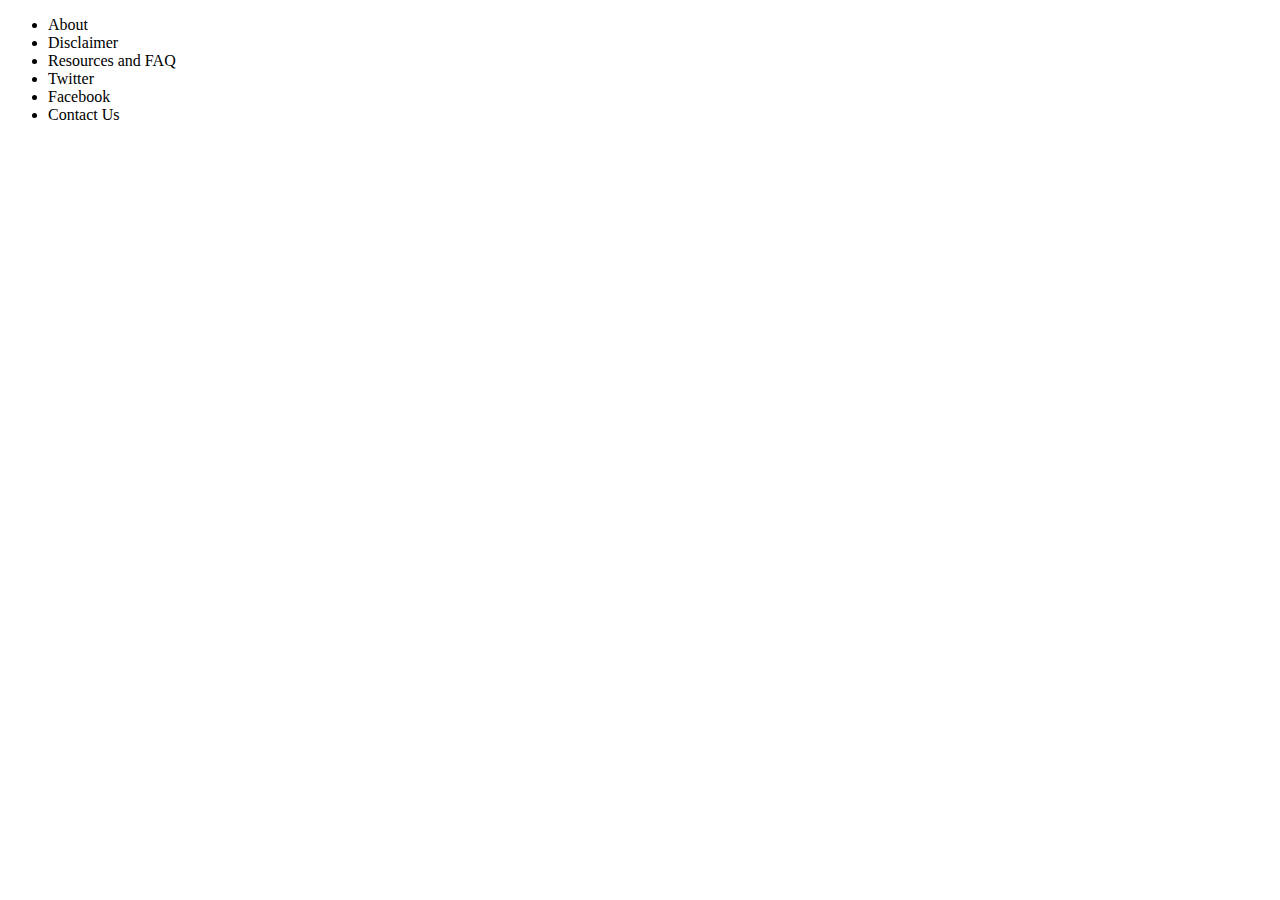
==== index.html @ 75f0113f "Seller Home update" ====
<!DOCTYPE html><html lang="en"><head><meta charset="utf-8"><meta name="viewport" content="width=device-width,initial-scale=1"><link href="https://fonts.googleapis.com/css?family=Lato: 100,300,400,700|Luckiest+Guy|Oxygen:300,400" rel="stylesheet"><link href="https://fonts.googleapis.com/css?family=Amatic+SC|Raleway:100,200,300,400,500,600,700,800,900" rel="stylesheet"><meta http-equiv="Content-Security-Policy" content="script-src 'self' 'sha256-wod2pU8z0nyNucf0rFAMhaiMH33A452rZdtx+s92y38='"><title>Escrow My Ether</title><link href="/static/css/main.64219213.css" rel="stylesheet"></head><body><div id="body"><div id="root"></div></div><script type="text/javascript" src="/static/js/main.927d765a.js"></script></body><footer><ul class="footer-ul"><li class="footer-li">About</li><li class="footer-li">Disclaimer</li><li class="footer-li">Resources and FAQ</li><li class="footer-li">Twitter</li><li class="footer-li">Facebook</li><li class="footer-li">Contact Us</li></ul></footer></html>
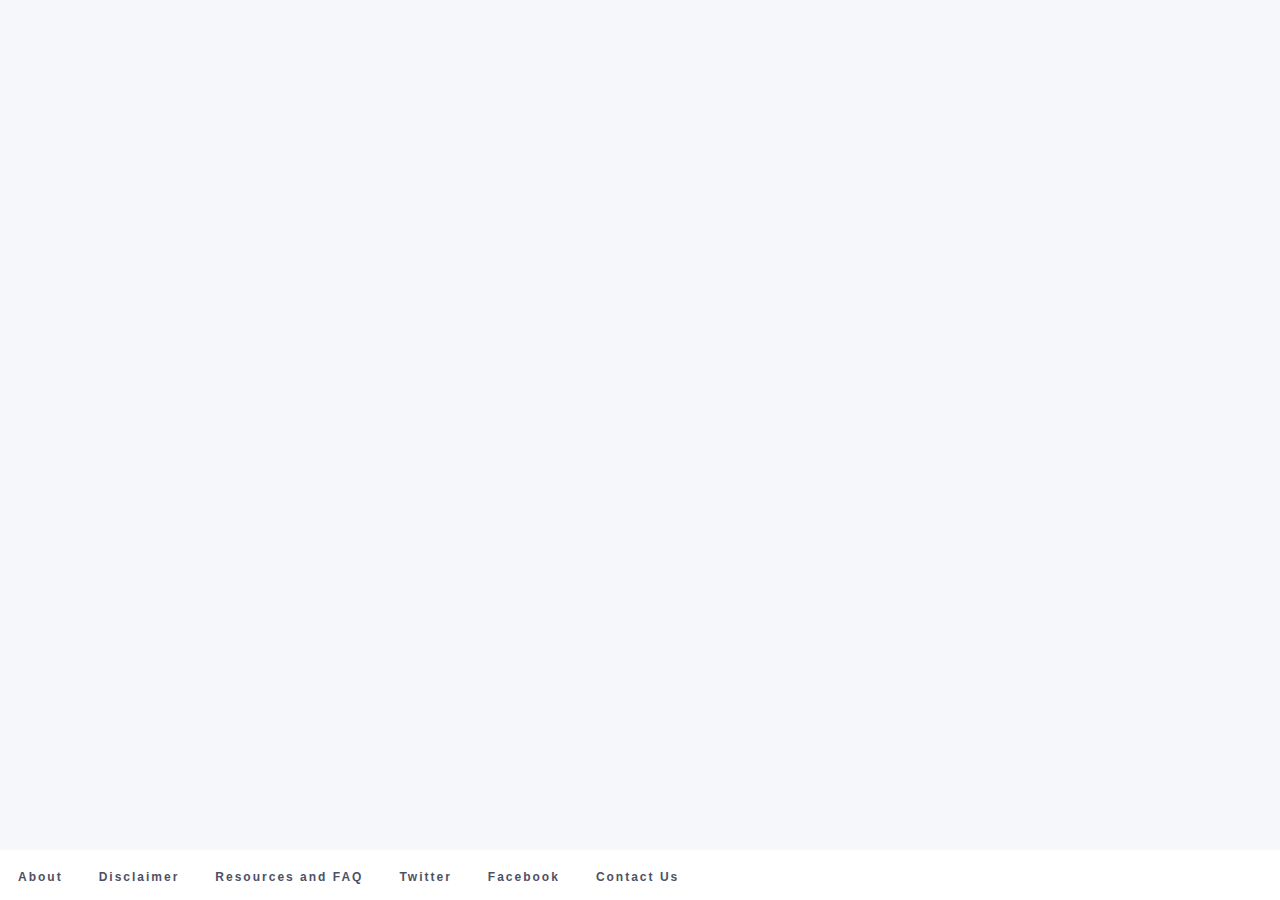
==== commit 59f09e05: "z" ====
--- a/index.html
+++ b/index.html
@@ -1 +1 @@
-<!DOCTYPE html><html lang="en"><head><meta charset="utf-8"><meta name="viewport" content="width=device-width,initial-scale=1"><link href="https://fonts.googleapis.com/css?family=Lato: 100,300,400,700|Luckiest+Guy|Oxygen:300,400" rel="stylesheet"><link href="https://fonts.googleapis.com/css?family=Amatic+SC|Raleway:100,200,300,400,500,600,700,800,900" rel="stylesheet"><meta http-equiv="Content-Security-Policy" content="script-src 'self' 'sha256-wod2pU8z0nyNucf0rFAMhaiMH33A452rZdtx+s92y38='"><title>Escrow My Ether</title><link href="/static/css/main.64219213.css" rel="stylesheet"></head><body><div id="body"><div id="root"></div></div><script type="text/javascript" src="/static/js/main.927d765a.js"></script></body><footer><ul class="footer-ul"><li class="footer-li">About</li><li class="footer-li">Disclaimer</li><li class="footer-li">Resources and FAQ</li><li class="footer-li">Twitter</li><li class="footer-li">Facebook</li><li class="footer-li">Contact Us</li></ul></footer></html>+<!DOCTYPE html><html lang="en"><head><meta charset="utf-8"><meta name="viewport" content="width=device-width,initial-scale=1"><link href="https://fonts.googleapis.com/css?family=Lato: 100,300,400,700|Luckiest+Guy|Oxygen:300,400" rel="stylesheet"><link href="https://fonts.googleapis.com/css?family=Amatic+SC|Raleway:100,200,300,400,500,600,700,800,900" rel="stylesheet"><meta http-equiv="Content-Security-Policy" content="script-src 'self' 'sha256-wod2pU8z0nyNucf0rFAMhaiMH33A452rZdtx+s92y38='"><title>Escrow My Ether</title><link href="/static/css/main.589c8711.css" rel="stylesheet"></head><body><div id="body"><div id="root"></div></div><script type="text/javascript" src="/static/js/main.341f78b5.js"></script></body><footer><ul class="footer-ul"><li class="footer-li">About</li><li class="footer-li">Disclaimer</li><li class="footer-li">Resources and FAQ</li><li class="footer-li">Twitter</li><li class="footer-li">Facebook</li><li class="footer-li">Contact Us</li></ul></footer></html>--- a/static/css/main.589c8711.css
+++ b/static/css/main.589c8711.css
@@ -0,0 +1,2 @@
+@font-face{font-family:Arial,Helvetica,sans-serif}html{position:relative;min-height:100%}p{font-stretch:extra-expanded;font-size:15px;line-height:23px}.small,p.small{font-size:80%}.active{color:#0079ad;text-decoration:underline;-webkit-text-decoration-color:#0079ad;text-decoration-color:#0079ad}a{color:inherit;text-decoration:none}body{margin:0;padding:0;color:#4e5166;background-color:#f5f7fa;font-family:Montserrat,sans-serif;font-style:normal;-webkit-font-smoothing:antialiased;margin-bottom:50px}body,h1.thick{font-weight:400}h1.thick{text-align:center}h1.header{font-size:400%}h2.thick{font-weight:400;text-align:center}.intro{z-index:-100}.btn{border:none;display:inline-block;outline:0;height:60px;width:300px;vertical-align:middle;overflow:hidden;text-decoration:none;color:#fff;text-align:center;cursor:pointer;white-space:nowrap;border-radius:32px;background-color:#0070ba}.main-white{margin:0;padding:0;font-family:Raleway,sans-serif;background-color:#fff}.navigation{box-sizing:border-box;color:#000;overflow:auto;top:0;height:50px;width:100%}.logo,.navigation{display:inline-block}.logo{margin:auto}.footer-navigation{box-sizing:border-box;color:#323232;background-color:#fff;overflow:auto;padding:5px 0 15px;position:relative;top:0;width:100%}.sub-navigation{display:inline-block}.sub-navigation-right{display:inline-block;float:right;padding-right:5%}.info-bar{background-color:#ff5722;color:#fff;font-size:70%;top:-5px;width:100%}.center{margin:auto;text-align:center}footer{bottom:0;left:0;right:0;height:50px;background-color:#fff}.border,footer{position:absolute;width:100%}.border{top:0;background-color:#0e97c0;color:#000;height:20px}.info-footer{box-sizing:border-box;background-color:#fff;color:#000;font-size:110%;position:relative;width:100%}.equalDivide tr td{width:25%}.main-footer{box-sizing:border-box;background-color:#fff;color:grey;font-size:50%;position:relative;width:100%}.footer-menu{margin:0;padding:0;font-family:Raleway,sans-serif;background-color:#f7f9fa}.main-li{color:#000;font-size:12px;font-weight:600;letter-spacing:2px;text-decoration:none}.main-ul{right:5%}.logo,.main-ul{color:#000;padding:0;margin:0;position:absolute;text-decoration:none}.logo{left:5%}.search{color:#000;position:absolute;right:3%;padding:20px 18px 10px;text-decoration:none}.footer-li,.search{font-size:12px;font-weight:600;letter-spacing:2px;margin:0}.footer-li{display:inline-block}.footer-ul{padding:0;margin:0}li{display:inline-block;font-size:12px;font-weight:600;letter-spacing:2px;padding:20px 18px 10px}li,ul{margin:0}ul{padding:0}tr.buyerhistory{border-color:#e1e1e1;border-width:1px;background-color:#f9f9f9;border-top-style:solid}table{margin:auto;padding-top:5px;padding-bottom:5px;width:95%;border-spacing:0;border-collapse:collapse;border-color:grey;border-width:5px}.table-responsive{min-height:.01%;overflow-x:auto}table.transaction{font-family:arial,sans-serif;border-collapse:collapse;width:100%;text-align:center}td.transaction,th.transaction{border:0;text-align:left;padding:8px}td{-ms-flex-item-align:auto;-ms-grid-row-align:auto;align-self:auto}td,td.history{padding-top:5px;padding-bottom:5px;padding-right:5px}td.history{border-bottom:1px}.width-limit{width:90%}table.full{margin:15px auto;overflow-y:scroll;position:static;width:100%;font-size:18px}.no-margin{margin:0}thead th{letter-spacing:2px;text-transform:uppercase}h1,thead th{font-weight:200}h2{font-weight:400}h3{font-weight:300}.left{float:left}.body-container{width:80%}.body-container,.narrow-body-container{margin:auto;padding-bottom:30px;color:#000}.narrow-body-container{width:55%}.body-container-left{width:45%;float:left}.body-container-right{width:45%;float:right}.left-div{overflow:hidden}.right-div{float:right;width:auto}.white-bg{border-radius:5px;background-color:#fff;border:1px solid #dbdde0}.input-address{border-color:#f28c85;height:25px;width:450px}.input-id{height:20px;width:50%}.input-pkey{top:0;border-color:#f28c85;height:100px;width:450px;overflow:visible;size:64}.input-amount{border-color:#f7b7b3;height:25px;width:450px}.input-green{border-color:green;height:25px;width:450px}.input-container{width:80%;margin:auto}.mainButton{height:80px;width:463px;padding:5px;font-weight:300;border:none}.mainButton,.smallButton{margin:auto;background-color:#0e97c0;color:#fff;cursor:pointer}.smallButton{border-radius:25px;padding:10px 30px;width:100%}.pageButton,.smallButton{border:none;font-weight:500;text-align:center;text-decoration:none;display:inline-block;font-size:75%}.pageButton{background-color:#0e97c0;color:#fff;padding:5px 10px;margin:auto;cursor:pointer}.searchButton{height:50px;width:250px;margin:auto;color:#fff}.closeButton{height:100%;width:100px;margin:auto;padding:5px;font-weight:300;background-color:#0e97c0;color:#fff;font-size:300%}.input-pad{padding-left:10px}.padding{margin-top:10px}.align-left{text-align:left}#col1{left:77%}#col1,#col2{float:left;width:21%;position:relative;overflow:hidden}#col2{left:81%}#col3{left:85%}#col3,#col4{float:left;width:21%;position:relative;overflow:hidden}#col4{left:89%}#container5{width:80%;overflow:hidden;margin:auto}#container4{overflow:hidden}#container3,#container4{clear:left;float:left;width:100%}#container3{position:relative;right:25%}#container2{clear:left}#container1,#container2{float:left;width:100%;position:relative;right:25%}#transaction{width:100%;background-color:#fff}#container2col2{clear:left;float:left;width:100%;overflow:hidden}#container2col1{float:left;width:100%;position:relative;right:50%}#col2-1{width:30%;min-width:350px;padding-bottom:20px;padding-right:20px;padding-left:20px}#col2-1,#col2-2{float:left;position:relative;left:52%;overflow:hidden}#col2-2{width:58%;min-width:700px;padding-bottom:70px}#halfcol-1,#halfcol-2{float:left;width:40%;position:relative;left:52%;overflow:hidden;min-width:350px;padding-bottom:20px;padding-right:10px;padding-left:10px}.header_section{position:relative;height:600px;width:100%;background-image:url(/static/media/ecommerce.c7960492.jpg)}#headertext{z-index:500;padding-top:10%;padding-left:25%}.headerimg{max-width:100%;height:auto}.overview_wrapper{width:65%;margin:0 auto;min-width:1200px;min-height:800px}.bg-lb{background-color:#f5f7fa}.padding15{padding:1px 10px 15px}.minheight{min-height:50%}.spacer,.spacer50{height:10px;width:100%}.addselect,select{height:50px;width:100%}select{border:0 none;border:1px solid #dbdde0;background:transparent;font-size:100%;padding:2px 10px}.dropdownColor,.selectbox{background-color:#fff;font-size:100%}.nodeco{text-decoration:none}.height100{min-height:100%;height:100%}.width70{width:70%;float:left}.callback_wrapper{position:absolute;bottom:50px;width:100%;background-color:#0e97c0;height:50px;padding:20px 0 20px 15px}.callback{padding-left:5%;text-align:center;display:inline-block;color:#fff}.callback_right{display:inline-block;float:right;padding-right:2%}
+/*# sourceMappingURL=main.589c8711.css.map*/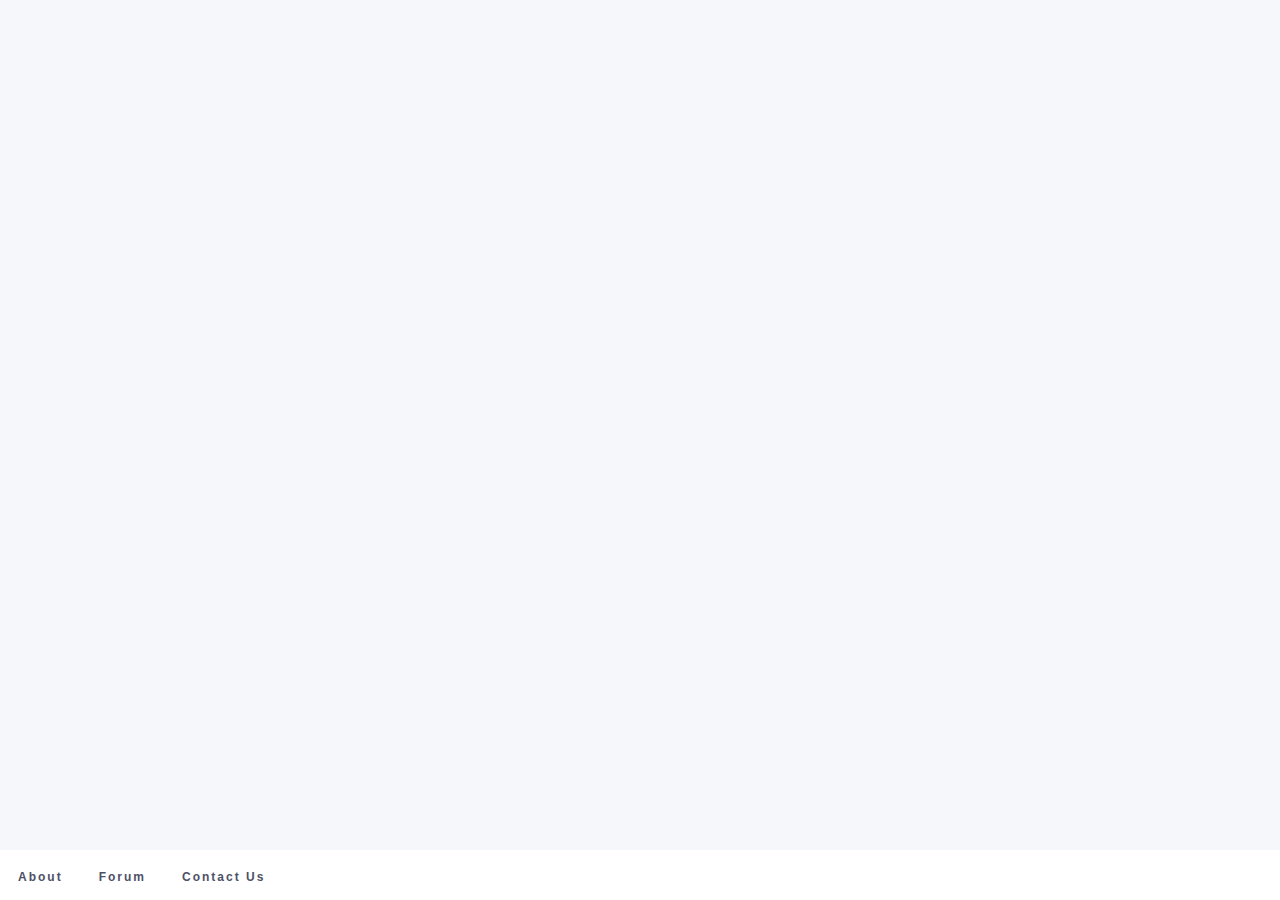
==== commit 32320d35: "z" ====
--- a/index.html
+++ b/index.html
@@ -1 +1 @@
-<!DOCTYPE html><html lang="en"><head><meta charset="utf-8"><meta name="viewport" content="width=device-width,initial-scale=1"><link href="https://fonts.googleapis.com/css?family=Lato: 100,300,400,700|Luckiest+Guy|Oxygen:300,400" rel="stylesheet"><link href="https://fonts.googleapis.com/css?family=Amatic+SC|Raleway:100,200,300,400,500,600,700,800,900" rel="stylesheet"><meta http-equiv="Content-Security-Policy" content="script-src 'self' 'sha256-wod2pU8z0nyNucf0rFAMhaiMH33A452rZdtx+s92y38='"><title>Escrow My Ether</title><link href="/static/css/main.589c8711.css" rel="stylesheet"></head><body><div id="body"><div id="root"></div></div><script type="text/javascript" src="/static/js/main.341f78b5.js"></script></body><footer><ul class="footer-ul"><li class="footer-li">About</li><li class="footer-li">Disclaimer</li><li class="footer-li">Resources and FAQ</li><li class="footer-li">Twitter</li><li class="footer-li">Facebook</li><li class="footer-li">Contact Us</li></ul></footer></html>+<!DOCTYPE html><html lang="en"><head><meta charset="utf-8"><meta name="viewport" content="width=device-width,initial-scale=1"><link href="https://fonts.googleapis.com/css?family=Lato: 100,300,400,700|Luckiest+Guy|Oxygen:300,400" rel="stylesheet"><link href="https://fonts.googleapis.com/css?family=Amatic+SC|Raleway:100,200,300,400,500,600,700,800,900" rel="stylesheet"><meta http-equiv="Content-Security-Policy" content="script-src 'self' 'sha256-wod2pU8z0nyNucf0rFAMhaiMH33A452rZdtx+s92y38='"><title>Escrow My Ether</title><link href="/static/css/main.1466f07a.css" rel="stylesheet"></head><body><div id="body"><div id="root"></div></div><script type="text/javascript" src="/static/js/main.cef19d8f.js"></script></body><footer><ul class="footer-ul"><li class="footer-li">About</li><li class="footer-li">Forum</li><li class="footer-li">Contact Us</li></ul></footer></html>--- a/static/css/main.1466f07a.css
+++ b/static/css/main.1466f07a.css
@@ -0,0 +1,2 @@
+@font-face{font-family:Arial,Helvetica,sans-serif}html{position:relative;min-height:100%}p{font-stretch:extra-expanded;font-size:15px;line-height:23px}.small,p.small{font-size:80%}.active{color:#0079ad;text-decoration:underline;-webkit-text-decoration-color:#0079ad;text-decoration-color:#0079ad}a{color:inherit;text-decoration:none}body{margin:0;padding:0;color:#4e5166;background-color:#f5f7fa;font-family:Montserrat,sans-serif;font-style:normal;-webkit-font-smoothing:antialiased;margin-bottom:50px}body,h1.thick{font-weight:400}h1.thick{text-align:center}h1.header{font-size:400%}h2.thick{font-weight:400;text-align:center}.intro{z-index:-100}.btn{border:none;display:inline-block;outline:0;height:60px;width:300px;vertical-align:middle;overflow:hidden;text-decoration:none;color:#fff;text-align:center;cursor:pointer;white-space:nowrap;border-radius:32px;background-color:#0070ba}.main-white{margin:0;padding:0;font-family:Raleway,sans-serif;background-color:#fff}.navigation{box-sizing:border-box;color:#000;overflow:auto;top:0;height:50px;width:100%}.logo,.navigation{display:inline-block}.logo{vertical-align:middle;position:absolute;left:5%}.footer-navigation{box-sizing:border-box;color:#323232;background-color:#fff;overflow:auto;padding:5px 0 15px;position:relative;top:0;width:100%}.sub-navigation{display:inline-block}.sub-navigation-right{display:inline-block;float:right;padding-right:5%}.info-bar{background-color:#ff5722;color:#fff;font-size:70%;top:-5px;width:100%}.center{margin:auto;text-align:center}footer{bottom:0;left:0;right:0;height:50px;background-color:#fff}.border,footer{position:absolute;width:100%}.border{top:0;background-color:#0e97c0;color:#000;height:20px}.info-footer{box-sizing:border-box;background-color:#fff;color:#000;font-size:110%;position:relative;width:100%}.equalDivide tr td{width:25%}.main-footer{box-sizing:border-box;background-color:#fff;color:grey;font-size:50%;position:relative;width:100%}.footer-menu{margin:0;padding:0;font-family:Raleway,sans-serif;background-color:#f7f9fa}.main-li{font-size:12px}.big-li,.main-li{color:#000;font-weight:600;letter-spacing:2px;text-decoration:none}.big-li{font-size:20px}.main-ul{padding:0;margin:0;position:absolute;right:5%}.logo,.main-ul{color:#000;text-decoration:none}.logo{font-size:200%;vertical-align:center;left:8%}.search{color:#000;position:absolute;right:3%;padding:20px 18px 10px;text-decoration:none}.footer-li,.search{font-size:12px;font-weight:600;letter-spacing:2px;margin:0}.footer-li{display:inline-block}.footer-ul{padding:0;margin:0}li{display:inline-block;font-size:12px;font-weight:600;letter-spacing:2px;padding:20px 18px 10px}li,ul{margin:0}ul{padding:0}tr.buyerhistory{border-color:#e1e1e1;border-width:1px;background-color:#f9f9f9;border-top-style:solid}table{margin:auto;padding-top:5px;padding-bottom:5px;width:95%;border-spacing:0;border-collapse:collapse;border-color:grey;border-width:5px}.table-responsive{min-height:.01%;overflow-x:auto}table.transaction{font-family:arial,sans-serif;border-collapse:collapse;width:100%;text-align:center}td.transaction,th.transaction{border:0;text-align:left;padding:8px}td{-ms-flex-item-align:auto;-ms-grid-row-align:auto;align-self:auto}td,td.history{padding-top:5px;padding-bottom:5px;padding-right:5px}td.history{border-bottom:1px}.width-limit{width:90%}table.full{margin:15px auto;overflow-y:scroll;position:static;width:100%;font-size:18px}.no-margin{margin:0}thead th{letter-spacing:2px;text-transform:uppercase}h1,thead th{font-weight:200}h2{font-weight:400}h3{font-weight:300}.left{float:left}.body-container{width:80%}.body-container,.narrow-body-container{margin:auto;padding-bottom:30px;color:#000}.narrow-body-container{width:55%}.body-container-left{width:45%;float:left}.body-container-right{width:45%;float:right}.left-div{overflow:hidden}.right-div{float:right;width:auto}.white-bg{border-radius:5px;background-color:#fff;border:1px solid #dbdde0}.input-address{border-color:#f28c85;height:25px;width:450px}.input-id{height:20px;width:50%}.input-pkey{top:0;border-color:#f28c85;height:100px;width:450px;overflow:visible;size:64}.input-amount{border-color:#f7b7b3;height:25px;width:450px}.input-green{border-color:green;height:25px;width:450px}.input-container{width:80%;margin:auto}.mainButton{height:80px;width:463px;padding:5px;font-weight:300;border:none}.mainButton,.smallButton{margin:auto;background-color:#0e97c0;color:#fff;cursor:pointer}.smallButton{border-radius:25px;padding:10px 30px;width:100%}.pageButton,.smallButton{border:none;font-weight:500;text-align:center;text-decoration:none;display:inline-block;font-size:75%}.pageButton{background-color:#0e97c0;color:#fff;padding:5px 10px;margin:auto;cursor:pointer}.searchButton{height:50px;width:250px;margin:auto;color:#fff}.closeButton{height:100%;width:100px;margin:auto;padding:5px;font-weight:300;background-color:#0e97c0;color:#fff;font-size:300%}.input-pad{padding-left:10px}.padding{margin-top:10px}.align-left{text-align:left}#col1{left:77%}#col1,#col2{float:left;width:21%;position:relative;overflow:hidden}#col2{left:81%}#col3{left:85%}#col3,#col4{float:left;width:21%;position:relative;overflow:hidden}#col4{left:89%}#container5{width:80%;overflow:hidden;margin:auto}#container4{overflow:hidden}#container3,#container4{clear:left;float:left;width:100%}#container3{position:relative;right:25%}#container2{clear:left}#container1,#container2{float:left;width:100%;position:relative;right:25%}#transaction{width:100%;background-color:#fff}#container2col2{clear:left;float:left;width:100%;overflow:hidden}#container2col1{float:left;width:100%;position:relative;right:50%}#col2-1{width:30%;min-width:350px;padding-bottom:20px;padding-right:20px;padding-left:20px}#col2-1,#col2-2{float:left;position:relative;left:52%;overflow:hidden}#col2-2{width:58%;min-width:700px;padding-bottom:70px}#halfcol-1,#halfcol-2{float:left;width:40%;position:relative;left:52%;overflow:hidden;min-width:350px;padding-bottom:20px;padding-right:10px;padding-left:10px}.header_section{position:relative;height:600px;width:100%;background-image:url(/static/media/ecommerce.c7960492.jpg)}#headertext{z-index:500;padding-top:10%;padding-left:25%}.headerimg{max-width:100%;height:auto}.overview_wrapper{width:65%;margin:0 auto;min-width:1200px;min-height:800px}.bg-lb{background-color:#f5f7fa}.padding15{padding:1px 10px 15px}.minheight{min-height:50%}.spacer,.spacer50{height:10px;width:100%}.addselect,select{height:50px;width:100%}select{border:0 none;border:1px solid #dbdde0;background:transparent;font-size:100%;padding:2px 10px}.dropdownColor,.selectbox{background-color:#fff;font-size:100%}.nodeco{text-decoration:none}.height100{min-height:100%;height:100%}.width70{width:70%;float:left}.callback_wrapper{position:absolute;bottom:50px;width:100%;background-color:#0e97c0;height:50px;padding:20px 0 20px 15px}.callback{padding-left:5%;text-align:center;display:inline-block;color:#fff}.callback_right{display:inline-block;float:right;padding-right:2%}
+/*# sourceMappingURL=main.1466f07a.css.map*/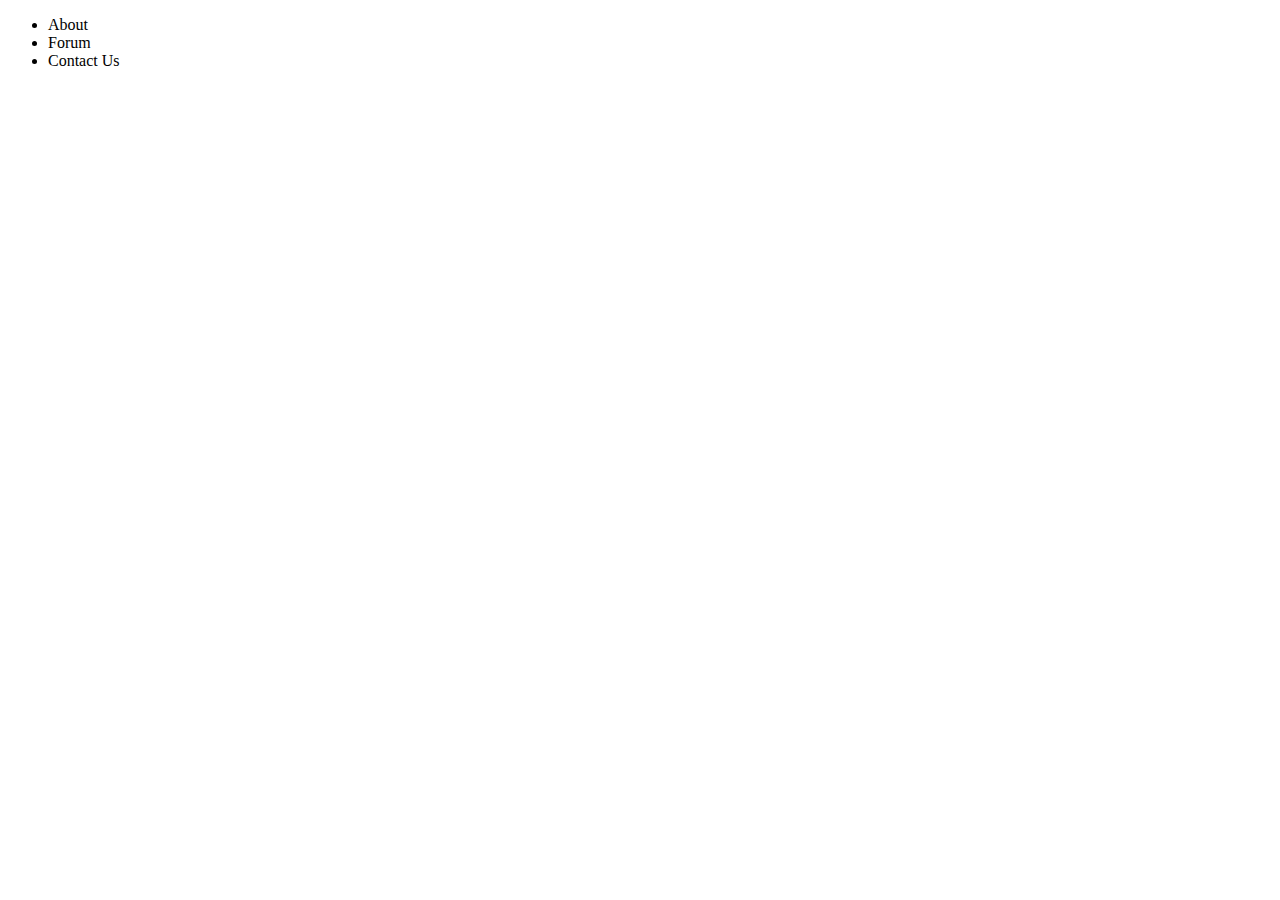
==== commit e69e0dfe: "Fixed loading issue if >10 transactions exist." ====
--- a/index.html
+++ b/index.html
@@ -1 +1 @@
-<!DOCTYPE html><html lang="en"><head><meta charset="utf-8"><meta name="viewport" content="width=device-width,initial-scale=1"><link href="https://fonts.googleapis.com/css?family=Lato: 100,300,400,700|Luckiest+Guy|Oxygen:300,400" rel="stylesheet"><link href="https://fonts.googleapis.com/css?family=Amatic+SC|Raleway:100,200,300,400,500,600,700,800,900" rel="stylesheet"><meta http-equiv="Content-Security-Policy" content="script-src 'self' 'sha256-wod2pU8z0nyNucf0rFAMhaiMH33A452rZdtx+s92y38='"><title>Escrow My Ether</title><link href="/static/css/main.1466f07a.css" rel="stylesheet"></head><body><div id="body"><div id="root"></div></div><script type="text/javascript" src="/static/js/main.cef19d8f.js"></script></body><footer><ul class="footer-ul"><li class="footer-li">About</li><li class="footer-li">Forum</li><li class="footer-li">Contact Us</li></ul></footer></html>+<!DOCTYPE html><html lang="en"><head><meta charset="utf-8"><meta name="viewport" content="width=device-width,initial-scale=1"><link href="https://fonts.googleapis.com/css?family=Lato: 100,300,400,700|Luckiest+Guy|Oxygen:300,400" rel="stylesheet"><link href="https://fonts.googleapis.com/css?family=Amatic+SC|Raleway:100,200,300,400,500,600,700,800,900" rel="stylesheet"><meta http-equiv="Content-Security-Policy" content="script-src 'self' 'sha256-wod2pU8z0nyNucf0rFAMhaiMH33A452rZdtx+s92y38='"><title>Escrow My Ether</title><link href="/static/css/main.05d1e4d1.css" rel="stylesheet"></head><body><div id="body"><div id="root"></div></div><script type="text/javascript" src="/static/js/main.6e9be8b0.js"></script></body><footer><ul class="footer-ul"><li class="footer-li">About</li><li class="footer-li">Forum</li><li class="footer-li">Contact Us</li></ul></footer></html>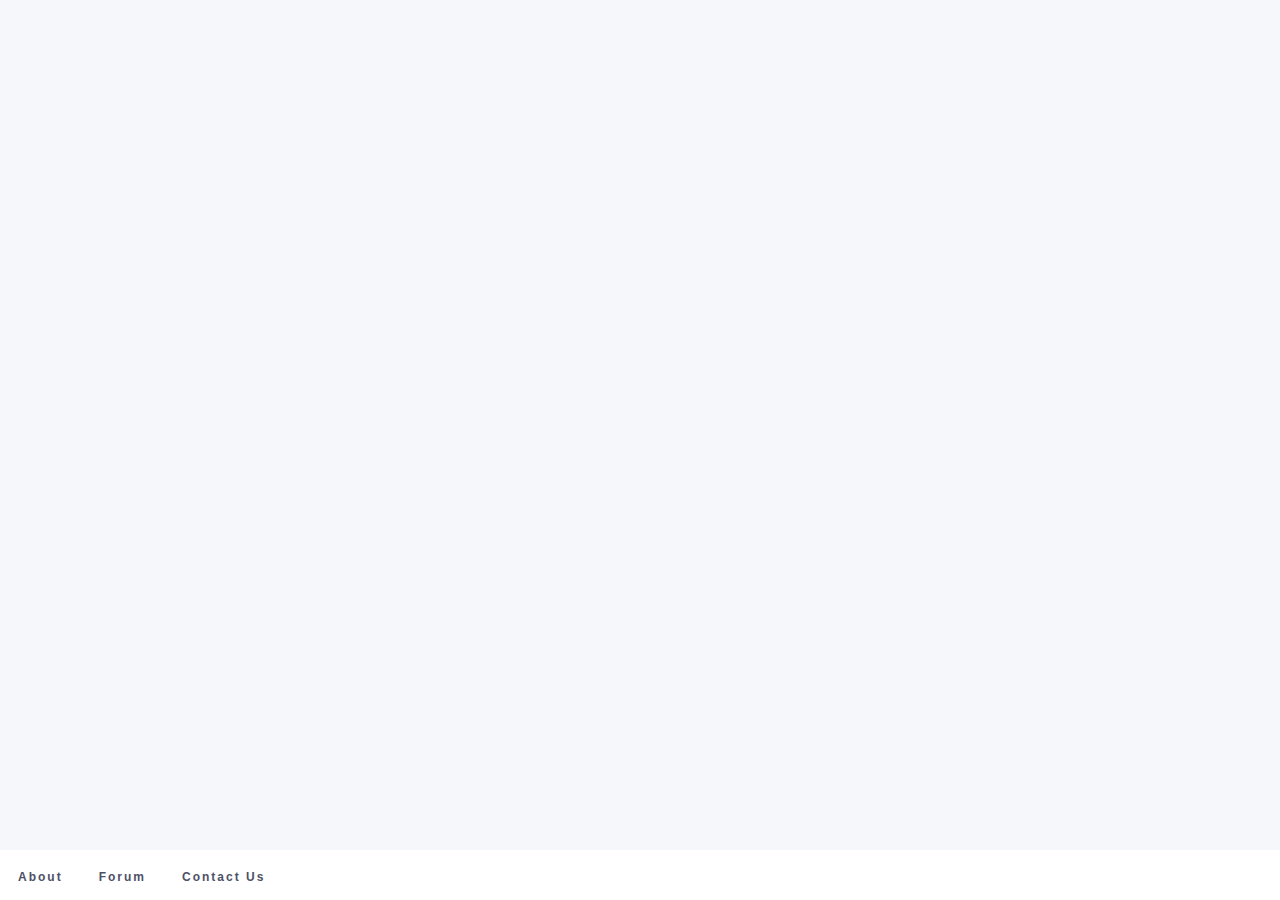
==== commit 43ce0fb1: "UI update in on buyer/seller/escrow dashboards" ====
--- a/index.html
+++ b/index.html
@@ -1 +1 @@
-<!DOCTYPE html><html lang="en"><head><meta charset="utf-8"><meta name="viewport" content="width=device-width,initial-scale=1"><link href="https://fonts.googleapis.com/css?family=Lato: 100,300,400,700|Luckiest+Guy|Oxygen:300,400" rel="stylesheet"><link href="https://fonts.googleapis.com/css?family=Amatic+SC|Raleway:100,200,300,400,500,600,700,800,900" rel="stylesheet"><meta http-equiv="Content-Security-Policy" content="script-src 'self' 'sha256-wod2pU8z0nyNucf0rFAMhaiMH33A452rZdtx+s92y38='"><title>Escrow My Ether</title><link href="/static/css/main.05d1e4d1.css" rel="stylesheet"></head><body><div id="body"><div id="root"></div></div><script type="text/javascript" src="/static/js/main.6e9be8b0.js"></script></body><footer><ul class="footer-ul"><li class="footer-li">About</li><li class="footer-li">Forum</li><li class="footer-li">Contact Us</li></ul></footer></html>+<!DOCTYPE html><html lang="en"><head><meta charset="utf-8"><meta name="viewport" content="width=device-width,initial-scale=1"><link href="https://fonts.googleapis.com/css?family=Lato: 100,300,400,700|Luckiest+Guy|Oxygen:300,400" rel="stylesheet"><link href="https://fonts.googleapis.com/css?family=Amatic+SC|Raleway:100,200,300,400,500,600,700,800,900" rel="stylesheet"><meta http-equiv="Content-Security-Policy" content="script-src 'self' 'sha256-wod2pU8z0nyNucf0rFAMhaiMH33A452rZdtx+s92y38='"><title>Escrow My Ether</title><link href="/static/css/main.16f54d62.css" rel="stylesheet"></head><body><div id="body"><div id="root"></div></div><script type="text/javascript" src="/static/js/main.7fe83eed.js"></script></body><footer><ul class="footer-ul"><li class="footer-li">About</li><li class="footer-li">Forum</li><li class="footer-li">Contact Us</li></ul></footer></html>--- a/static/css/main.16f54d62.css
+++ b/static/css/main.16f54d62.css
@@ -0,0 +1,2 @@
+@font-face{font-family:Arial,Helvetica,sans-serif}html{position:relative;min-height:100%}p{font-stretch:extra-expanded;font-size:15px;line-height:23px}p.small,p.txid{font-size:80%}p.txid{padding-left:20%}.linkfont{color:#0e97c0}.linkfont2,.linkfont:hover{text-decoration:underline}.linkfont:hover{color:#0e97c0}.small2{font-size:90%;font-weight:500}.small{font-size:80%}.tiny{font-size:50%}table.fixed{table-layout:fixed;width:700px}table.fixed td{overflow:visible}table.fixed td:first-of-type{width:45px}table.fixed td:nth-of-type(2){width:335px}table.fixed td:nth-of-type(3){width:160px}table.fixed tr:nth-child(2n){background:#f9f9f9}table.fixed tr:nth-child(odd){background:#fff}table.fixed tr{border-bottom:1px solid #f0f0f0;cursor:pointer}table.fixed tr.no{cursor:default}table.fixed tr.no:hover{background:#fff}table.fixed tr:hover{background:#f0f9ff}.active{color:#0079ad;text-decoration:underline;-webkit-text-decoration-color:#0079ad;text-decoration-color:#0079ad}a{color:inherit;text-decoration:none}body{margin:0;padding:0;color:#4e5166;background-color:#f5f7fa;font-family:Montserrat,sans-serif;font-style:normal;-webkit-font-smoothing:antialiased;margin-bottom:50px}body,h1.thick{font-weight:400}h1.thick{text-align:center}h1.header{font-size:400%}h2.thick{font-weight:400;text-align:center}.intro{z-index:-100}.btn{border:none;display:inline-block;outline:0;height:60px;width:300px;vertical-align:middle;overflow:hidden;text-decoration:none;color:#fff;text-align:center;cursor:pointer;white-space:nowrap;border-radius:32px;background-color:#0070ba}.main-white{margin:0;padding:0;font-family:Raleway,sans-serif;background-color:#fff}.navigation{display:inline-block;box-sizing:border-box;color:#000;overflow:hidden;top:0;height:50px;width:100%}.logo{vertical-align:middle;position:absolute;left:5%}.footer-navigation{box-sizing:border-box;color:#323232;background-color:#fff;overflow:auto;padding:5px 0 15px;position:relative;top:0;width:100%}.sub-navigation{display:inline-block}.sub-navigation-right{display:inline-block;float:right;padding-right:5%}.info-bar{background-color:#ff5722}.info-bar,.info-bar-green{color:#fff;font-size:70%;top:-5px;width:100%}.info-bar-green{background-color:#00c697}.center{margin:auto;text-align:center}footer{bottom:0;left:0;right:0;height:50px;background-color:#fff}.border,footer{position:absolute;width:100%}.border{top:0;background-color:#0e97c0;color:#000;height:20px}.info-footer{box-sizing:border-box;background-color:#fff;color:#000;font-size:110%;position:relative;width:100%}.equalDivide tr td{width:25%}.main-footer{box-sizing:border-box;background-color:#fff;color:grey;font-size:50%;position:relative;width:100%}.footer-menu{margin:0;padding:0;font-family:Raleway,sans-serif;background-color:#f7f9fa}.red{color:#ff5858}.green{color:#4cd750}.orange{color:#f1ab23}.disabled-li{color:grey}.disabled-li,.main-li{font-size:12px;font-weight:600;letter-spacing:2px;text-decoration:none}.main-li{color:#000}.big-li{font-size:20px;font-weight:300;letter-spacing:2px}.big-li,.main-ul{color:#000;text-decoration:none}.main-ul{padding:0;margin:auto;position:absolute;right:20%;display:inline-block}.logo{font-size:200%;display:inline-block;vertical-align:center;left:8%}.logo,.search{color:#000;text-decoration:none}.search{position:absolute;right:3%;padding:20px 18px 10px}.footer-li,.search{font-size:12px;font-weight:600;letter-spacing:2px;margin:0}.footer-li{display:inline-block}.footer-ul{padding:0;margin:0}li{display:inline-block;font-size:12px;font-weight:600;letter-spacing:2px;padding:20px 18px 10px}li,ul{margin:0}ul{padding:0}tr.buyerhistory{border-color:#e1e1e1;border-width:1px;background-color:#f9f9f9;border-top-style:solid}table{margin:auto;padding-top:5px;padding-bottom:5px;width:95%;border-spacing:0;border-collapse:collapse;border-color:grey;border-width:5px}.table-responsive{min-height:.01%;overflow-x:auto}table.transaction{font-family:arial,sans-serif;border-collapse:collapse;width:100%;text-align:center}td.transaction,th.transaction{border:0;text-align:left;padding:8px}td{-ms-flex-item-align:auto;-ms-grid-row-align:auto;align-self:auto}td,td.history{padding-top:5px;padding-bottom:5px;padding-right:5px}td.history{border-bottom:1px}.width-limit{width:90%}table.full{margin:15px auto;overflow-y:scroll;position:static;width:100%;font-size:18px}.no-margin{margin:0}thead th{letter-spacing:2px;text-transform:uppercase}h1,thead th{font-weight:200}h2{font-weight:400}h3{font-weight:300}.left,.leftlogo{float:left}.leftlogo{padding-left:20%;margin-top:-5px}.body-container{width:80%}.body-container,.narrow-body-container{margin:auto;padding-bottom:30px;color:#000}.narrow-body-container{width:55%}.body-container-left{width:45%;float:left}.body-container-right{width:45%;float:right}.left-div{overflow:hidden}.right-div{float:right;width:auto}.white-bg{border-radius:5px;background-color:#fff;border:1px solid #dbdde0}.input-address{border-color:#f28c85;height:25px;width:450px}.input-id{height:20px;width:50%}.input-pkey{top:0;border-color:#f28c85;height:100px;width:450px;overflow:visible;size:64}.input-amount{border-color:#f7b7b3;height:25px;width:450px}.input-green{border-color:green;height:25px;width:450px}.input-container{width:80%;margin:auto}.mainButton{height:80px;width:463px}.dashboardButton,.mainButton{margin:auto;padding:5px;font-weight:300;background-color:#0e97c0;color:#fff;cursor:pointer;border:none}.dashboardButton{height:50px;width:200px}.smallButton{border-radius:25px;padding:10px 30px;width:100%;font-weight:500;font-size:75%}.closeButton,.smallButton{background-color:#0e97c0;border:none;color:#fff;text-align:center;text-decoration:none;display:inline-block;margin:auto;cursor:pointer}.closeButton{height:100%;width:100px;padding:5px;font-weight:300;font-size:300%}.pageButton{background-color:#0e97c0;border:none;color:#fff;padding:5px 10px;font-weight:500;text-align:center;text-decoration:none;display:inline-block;font-size:75%;margin:auto;cursor:pointer}.searchButton{height:50px;width:250px;margin:auto;color:#fff}.input-pad{padding-left:10px}.padding{margin-top:10px}.align-left{text-align:left}#col1{left:77%}#col1,#col2{float:left;width:21%;position:relative;overflow:hidden}#col2{left:81%}#col3{left:85%}#col3,#col4{float:left;width:21%;position:relative;overflow:hidden}#col4{left:89%}#container5{width:80%;overflow:hidden;margin:auto}#container4{overflow:hidden}#container3,#container4{clear:left;float:left;width:100%}#container3{position:relative;right:25%}#container2{clear:left}#container1,#container2{float:left;width:100%;position:relative;right:25%}#transaction{width:100%;background-color:#fff}#container2col2{clear:left;float:left;width:100%;overflow:hidden}#container2col1{float:left;width:100%;position:relative;right:50%}#col2-1{width:30%;min-width:350px;padding-bottom:20px;padding-right:20px;padding-left:20px}#col2-1,#col2-2{float:left;position:relative;left:52%;overflow:hidden}#col2-2{width:58%;min-width:700px;padding-bottom:70px}#halfcol-1,#halfcol-2{float:left;width:40%;position:relative;left:52%;overflow:hidden;min-width:350px;padding-bottom:20px;padding-right:10px;padding-left:10px}.header_section{position:relative;background-size:100%;width:100%;height:600px;background:url("https://user-images.githubusercontent.com/24837709/30321515-e744c5b8-97e8-11e7-9c2e-b483af17a31f.jpg") no-repeat 50%}#headertext{z-index:500;padding-top:10%;padding-left:25%}.headerimg{max-width:100%;height:auto}.overview_wrapper{width:65%;margin:0 auto;min-width:1200px;min-height:800px}.bg-lb{background-color:#f5f7fa}.padding15{padding:1px 10px 15px}.minheight{max-height:790px}.buyerTx{max-height:774px}.spacer,.spacer50{height:10px;width:100%}.addselect,select{height:50px;width:100%}select{border:0 none;border:1px solid #dbdde0;background:transparent;font-size:100%;padding:2px 10px}.dropdownColor,.selectbox{background-color:#fff;font-size:100%}.nodeco{text-decoration:none}.height100{min-height:100%;height:100%}.width70{width:70%;float:left}.width70mid{width:50%;margin:auto}.inline{display:inline-block}.callback_wrapper{position:absolute;bottom:50px;width:100%;background-color:#0e97c0;height:50px;padding-top:15px;padding-bottom:15px}.callback{padding-left:5%;text-align:center;display:inline-block;color:#fff}.callback_right{display:inline-block;float:right;padding-right:5%}
+/*# sourceMappingURL=main.16f54d62.css.map*/